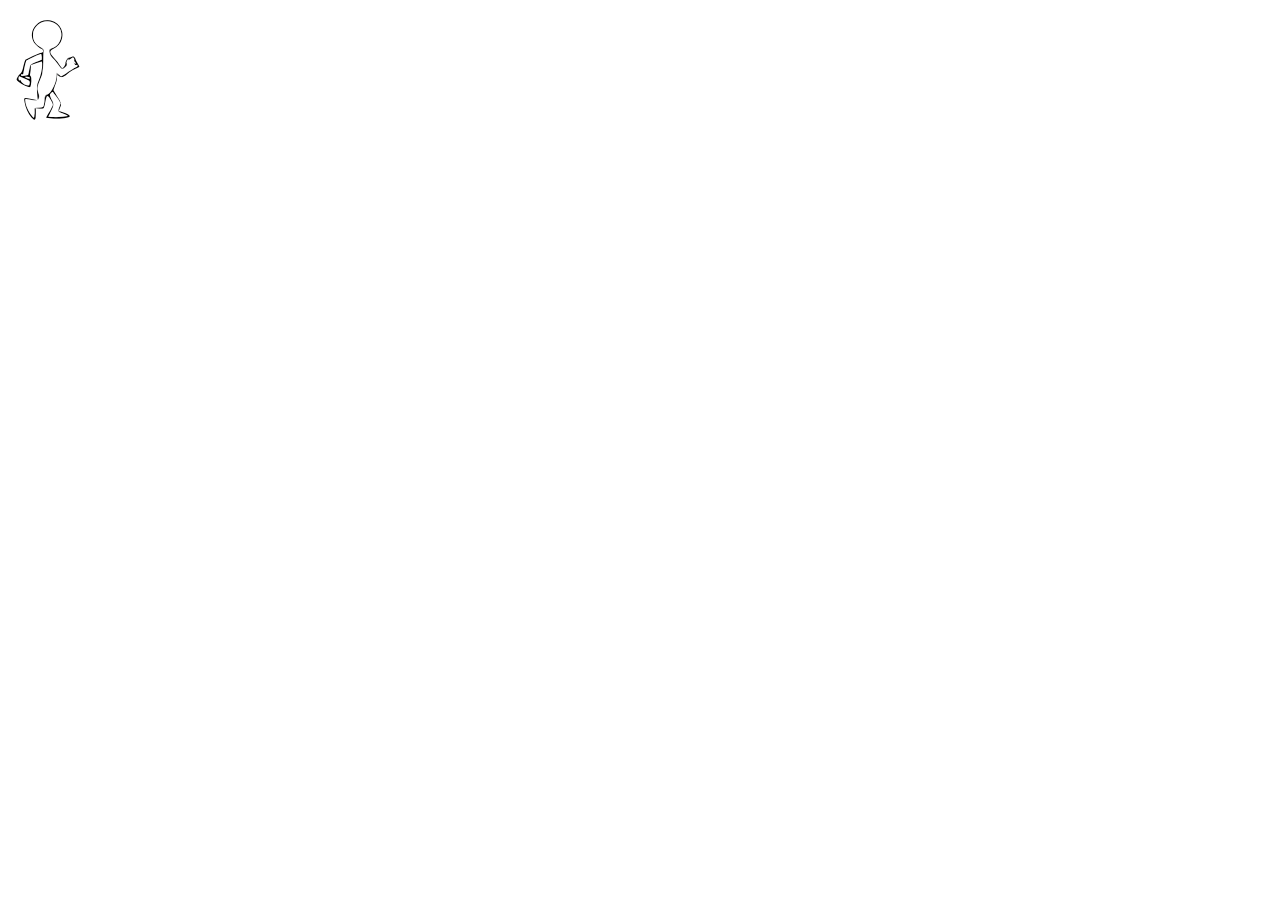
==== index.html @ 65fee3e1 "first commit" ====
<!doctype html>
<html lang="en">

<head>
  <!-- Required meta tags -->
  <meta charset="utf-8">
  <meta name="viewport" content="width=device-width, initial-scale=1, shrink-to-fit=no">
  <title>Rainbow Forest</title>

  <!-- Main CSS -->
  <link rel="stylesheet" href="css/app.css">
</head>

<body>
  <canvas id="canvasMan"></canvas>
  <!-- JavaScript -->
  <script src="js/app.js"></script>
</body>

</html>
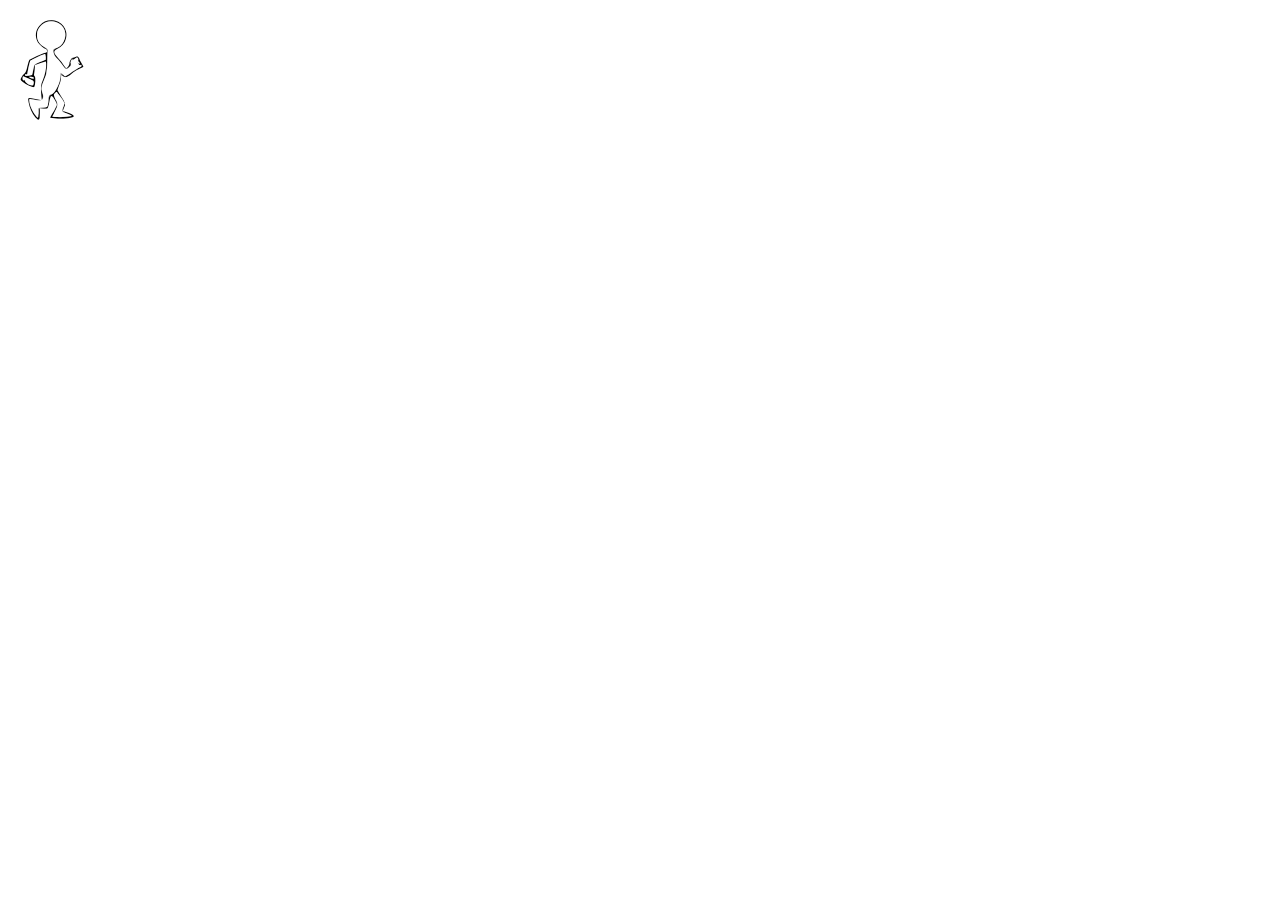
==== commit 3b6062e6: "Rearchitected with ES6 modules and classes. No fallback at the moment." ====
--- a/index.html
+++ b/index.html
@@ -9,12 +9,32 @@
 
   <!-- Main CSS -->
   <link rel="stylesheet" href="css/app.css">
+  <!-- Favicons -->
+  <link rel="shortcut icon" href="img/favicons/favicon.ico" type="image/x-icon">
+  <link rel="icon" href="img/favicons/favicon.ico" type="image/x-icon">
+  <link rel="apple-touch-icon" sizes="57x57" href="img/favicons/apple-icon-57x57.png">
+  <link rel="apple-touch-icon" sizes="60x60" href="img/favicons/apple-icon-60x60.png">
+  <link rel="apple-touch-icon" sizes="72x72" href="img/favicons/apple-icon-72x72.png">
+  <link rel="apple-touch-icon" sizes="76x76" href="img/favicons/apple-icon-76x76.png">
+  <link rel="apple-touch-icon" sizes="114x114" href="img/favicons/apple-icon-114x114.png">
+  <link rel="apple-touch-icon" sizes="120x120" href="img/favicons/apple-icon-120x120.png">
+  <link rel="apple-touch-icon" sizes="144x144" href="img/favicons/apple-icon-144x144.png">
+  <link rel="apple-touch-icon" sizes="152x152" href="img/favicons/apple-icon-152x152.png">
+  <link rel="apple-touch-icon" sizes="180x180" href="img/favicons/apple-icon-180x180.png">
+  <link rel="icon" type="image/png" sizes="192x192" href="img/favicons/android-icon-192x192.png">
+  <link rel="icon" type="image/png" sizes="32x32" href="img/favicons/favicon-32x32.png">
+  <link rel="icon" type="image/png" sizes="96x96" href="img/favicons/favicon-96x96.png">
+  <link rel="icon" type="image/png" sizes="16x16" href="img/favicons/favicon-16x16.png">
+  <!-- Manifest -->
+  <link rel="manifest" href="manifest.json">
+  <meta name="msapplication-TileColor" content="#ffffff">
+  <meta name="msapplication-TileImage" content="img/favicons/ms-icon-144x144.png">
+  <meta name="theme-color" content="#ffffff">
 </head>
 
 <body>
-  <canvas id="canvasMan"></canvas>
   <!-- JavaScript -->
-  <script src="js/app.js"></script>
+  <script type="module" src="./js/app.js"></script>
 </body>
 
 </html>